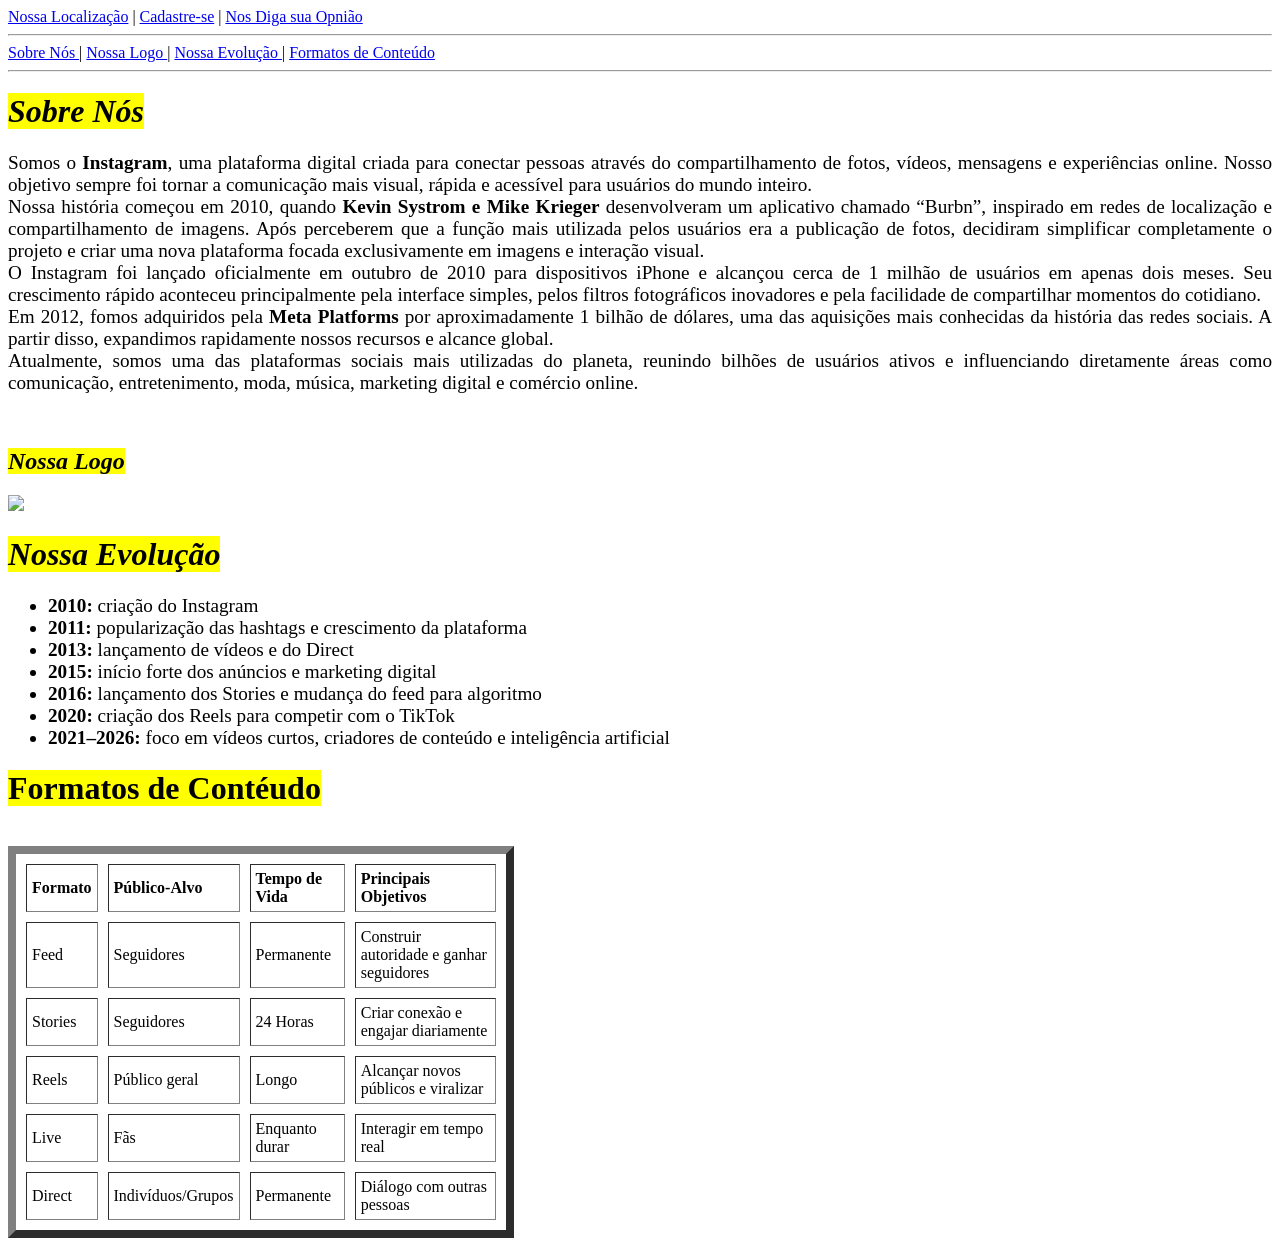
==== index.html @ 67e906e7 "Rename Index.html to index.html" ====
<!DOCTYPE html>
<html>
<head>
	<meta charset="utf-8">
	<meta name="viewport" content="width=device-width, initial-scale=1">
	<title>Instagram</title>

	<link rel="icon" href="instagram.png" type="image/png" sizes="16x16">
</head>
<body>

	<a href="nossa_localizacao.html">Nossa Localização</a>

	|

	<a href="cadastro.html">Cadastre-se</a>

	|

	<a href="opniao.html">Nos Diga sua Opnião</a>

	<hr>

	<a href="#sobre"> Sobre Nós </a>

	|

	<a href="#logo"> Nossa Logo </a>

	|

	<a href="#evolucao"> Nossa Evolução </a>

	|

	<a href="#conteudo"> Formatos de Conteúdo </a>

	<hr>

	<h1 align="left"><mark><i>Sobre Nós</i></mark></h1>

	<p align="justify">
		<big>Somos o <b>Instagram</b>, uma plataforma digital criada para conectar pessoas através do compartilhamento de fotos, vídeos, mensagens e experiências online. Nosso objetivo sempre foi tornar a comunicação mais visual, rápida e acessível para usuários do mundo inteiro.<br>
		Nossa história começou em 2010, quando <b>Kevin Systrom e Mike Krieger</b> desenvolveram um aplicativo chamado “Burbn”, inspirado em redes de localização e compartilhamento de imagens. Após perceberem que a função mais utilizada pelos usuários era a publicação de fotos, decidiram simplificar completamente o projeto e criar uma nova plataforma focada exclusivamente em imagens e interação visual.<br>
		O Instagram foi lançado oficialmente em outubro de 2010 para dispositivos iPhone e alcançou cerca de 1 milhão de usuários em apenas dois meses. Seu crescimento rápido aconteceu principalmente pela interface simples, pelos filtros fotográficos inovadores e pela facilidade de compartilhar momentos do cotidiano.<br>
		Em 2012, fomos adquiridos pela <b>Meta Platforms</b> por aproximadamente 1 bilhão de dólares, uma das aquisições mais conhecidas da história das redes sociais. A partir disso, expandimos rapidamente nossos recursos e alcance global.<br>
		Atualmente, somos uma das plataformas sociais mais utilizadas do planeta, reunindo bilhões de usuários ativos e influenciando diretamente áreas como comunicação, entretenimento, moda, música, marketing digital e comércio online.<br></big>
	</p>

	<br>

	<h2 align="left"><mark><i>Nossa Logo</i></mark></h2>

	<img src="https://img.magnific.com/vetores-gratis/icone-do-instagram_1057-2227.jpg?semt=ais_hybrid&w=740&q=80">

	<br>

	<h1 align="left" id="evolucao"><mark><i>Nossa Evolução</i></mark></h1>

	<ul align="left">

	<big><li><b>2010:</b> criação do Instagram</li>
	<li><b>2011:</b> popularização das hashtags e crescimento da plataforma</li>
	<li><b>2013:</b> lançamento de vídeos e do Direct</li>
	<li><b>2015:</b> início forte dos anúncios e marketing digital</li>
	<li><b>2016:</b> lançamento dos Stories e mudança do feed para algoritmo</li>
	<li><b>2020:</b> criação dos Reels para competir com o TikTok</li>
	<li><b>2021–2026:</b> foco em vídeos curtos, criadores de conteúdo e inteligência artificial</li></big>
		
	</ul>

	<h1 align="left" id="conteudo"><mark>Formatos de Contéudo </mark></h1>

	<br>

		<table align="left" border="8px" width="40%" cellspacing="10px" cellpadding="5px">
		
		<tr align="left">

			<th> Formato </th>
			<th> Público-Alvo </th>
			<th> Tempo de Vida </th>
			<th> Principais Objetivos </th>

		</tr>

		<tr>

			<td> Feed </td>
			<td> Seguidores </td>
			<td> Permanente </td>
			<td> Construir autoridade e ganhar seguidores </td>

		</tr>

		<tr>

			<td> Stories </td>
			<td> Seguidores </td>
			<td> 24 Horas </td>
			<td> Criar conexão e engajar diariamente </td>

		</tr>

		<tr>

			<td> Reels </td>
			<td> Público geral </td>
			<td> Longo </td>
			<td> Alcançar novos públicos e viralizar </td>

		</tr>

		<tr>

			<td> Live </td>
			<td> Fãs </td>
			<td> Enquanto durar </td>
			<td> Interagir em tempo real </td>

		</tr>

		<tr>

			<td> Direct </td>
			<td> Indivíduos/Grupos </td>
			<td> Permanente </td>
			<td> Diálogo com outras pessoas </td>

		</tr>

	</table>



</body>
</html>
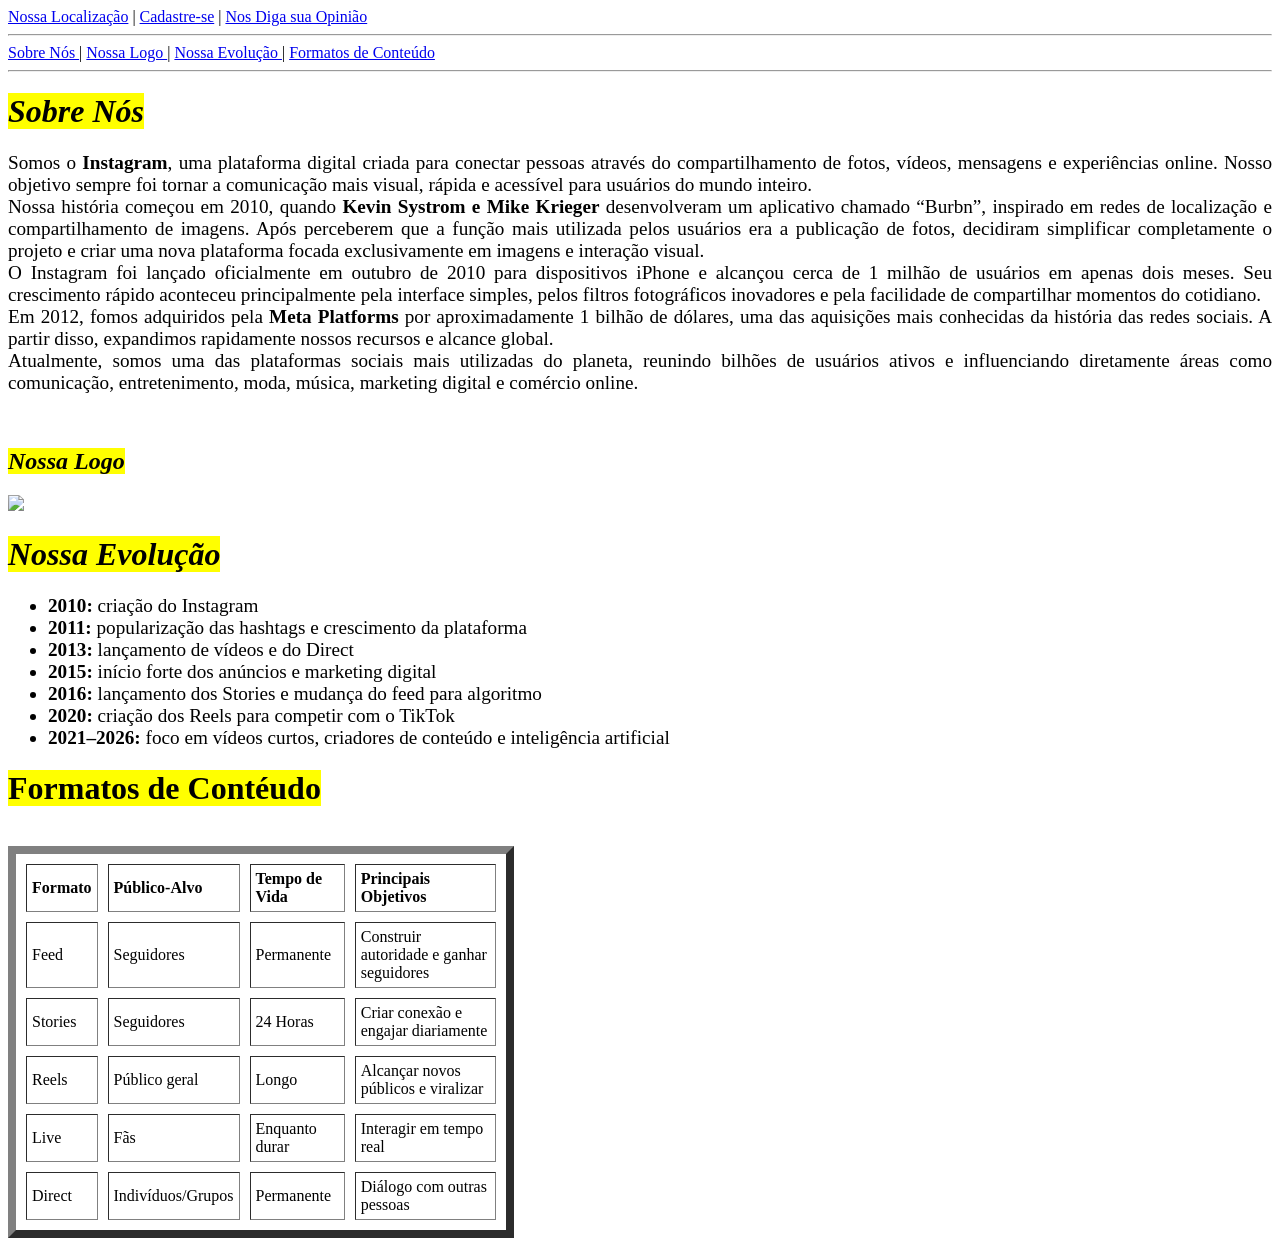
==== commit 4e054f55: "Add files via upload" ====
--- a/index.html
+++ b/index.html
@@ -4,7 +4,6 @@
 	<meta charset="utf-8">
 	<meta name="viewport" content="width=device-width, initial-scale=1">
 	<title>Instagram</title>
-
 	<link rel="icon" href="instagram.png" type="image/png" sizes="16x16">
 </head>
 <body>
@@ -17,7 +16,7 @@
 
 	|
 
-	<a href="opniao.html">Nos Diga sua Opnião</a>
+	<a href="opniao.html">Nos Diga sua Opinião</a>
 
 	<hr>
 
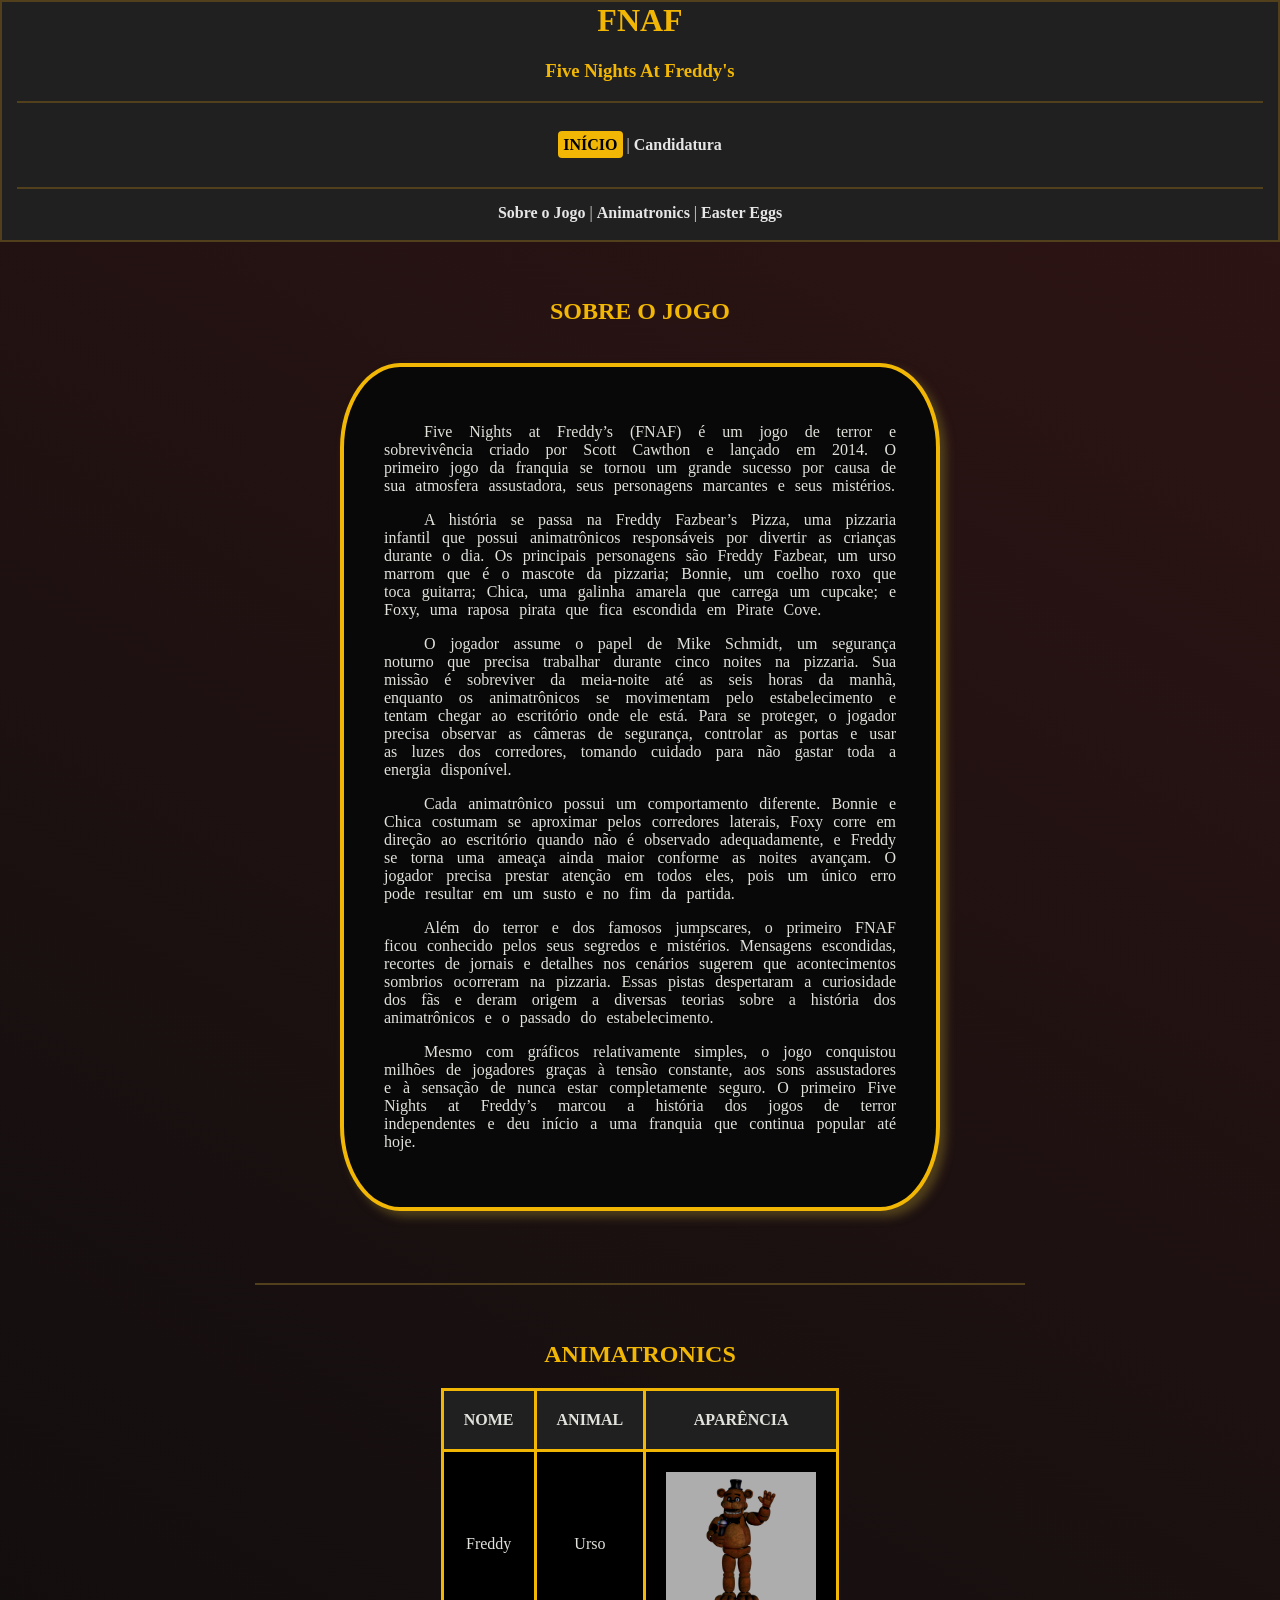
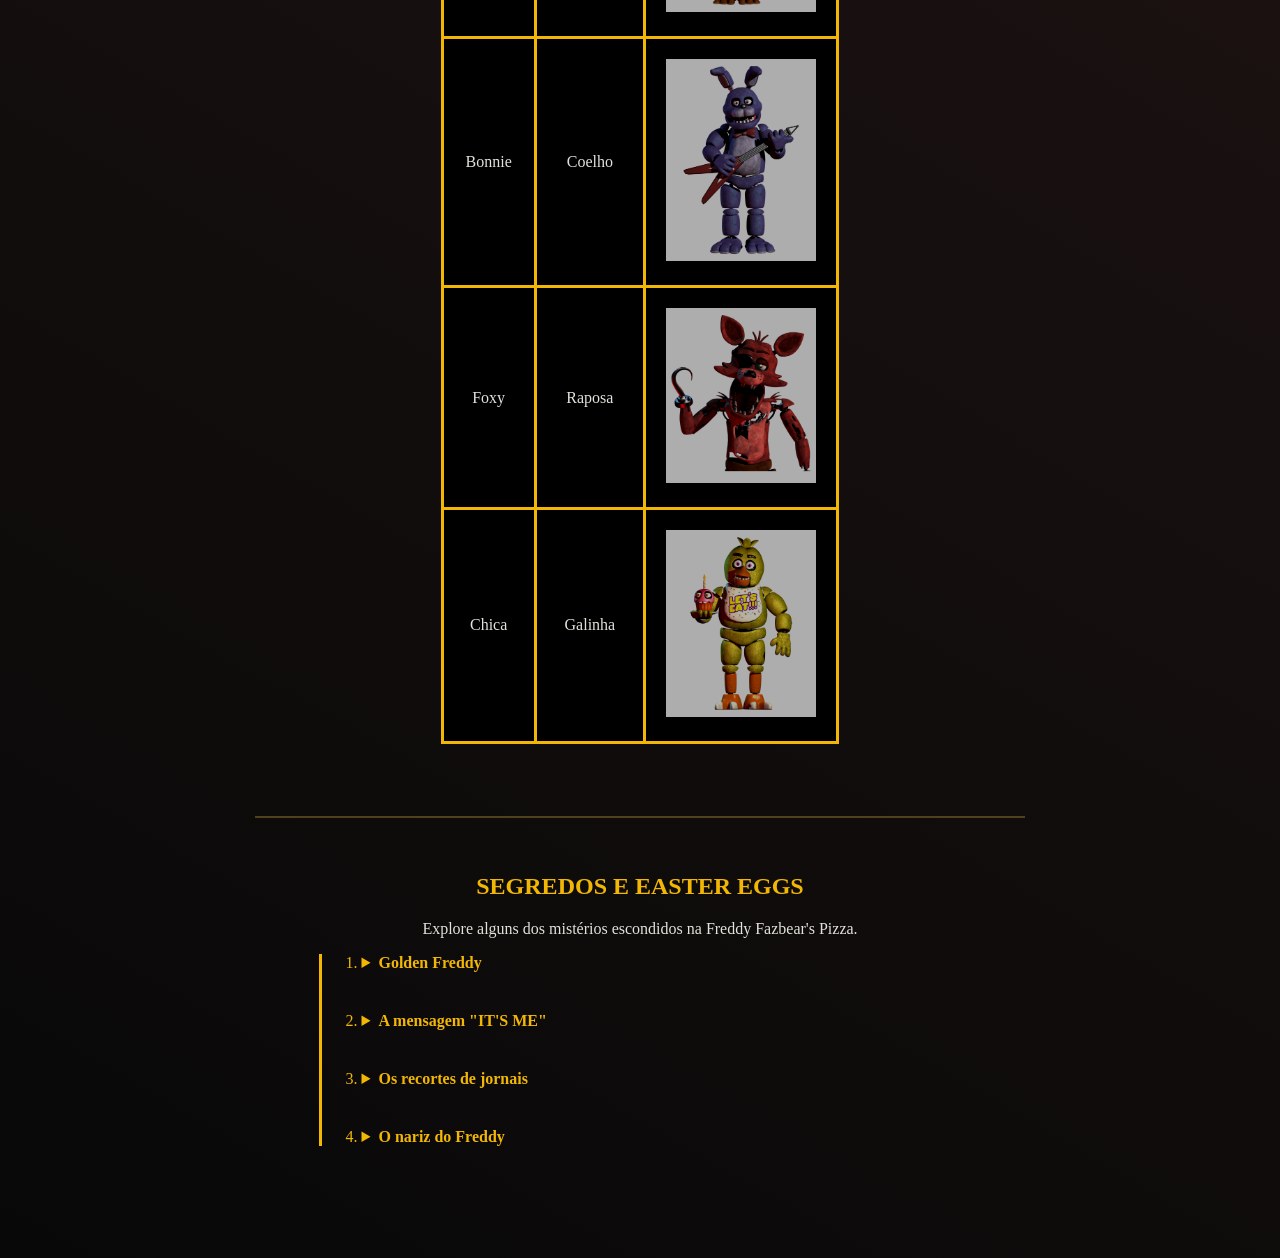
==== commit 763ad11b: "Add files via upload" ====
--- a/index.html
+++ b/index.html
@@ -1,136 +1,153 @@
-<!DOCTYPE html>
-<html>
-<head>
-	<meta charset="utf-8">
-	<meta name="viewport" content="width=device-width, initial-scale=1">
-	<title>Instagram</title>
-	<link rel="icon" href="instagram.png" type="image/png" sizes="16x16">
-</head>
-<body>
-
-	<a href="nossa_localizacao.html">Nossa Localização</a>
-
-	|
-
-	<a href="cadastro.html">Cadastre-se</a>
-
-	|
-
-	<a href="opniao.html">Nos Diga sua Opinião</a>
-
-	<hr>
-
-	<a href="#sobre"> Sobre Nós </a>
-
-	|
-
-	<a href="#logo"> Nossa Logo </a>
-
-	|
-
-	<a href="#evolucao"> Nossa Evolução </a>
-
-	|
-
-	<a href="#conteudo"> Formatos de Conteúdo </a>
-
-	<hr>
-
-	<h1 align="left"><mark><i>Sobre Nós</i></mark></h1>
-
-	<p align="justify">
-		<big>Somos o <b>Instagram</b>, uma plataforma digital criada para conectar pessoas através do compartilhamento de fotos, vídeos, mensagens e experiências online. Nosso objetivo sempre foi tornar a comunicação mais visual, rápida e acessível para usuários do mundo inteiro.<br>
-		Nossa história começou em 2010, quando <b>Kevin Systrom e Mike Krieger</b> desenvolveram um aplicativo chamado “Burbn”, inspirado em redes de localização e compartilhamento de imagens. Após perceberem que a função mais utilizada pelos usuários era a publicação de fotos, decidiram simplificar completamente o projeto e criar uma nova plataforma focada exclusivamente em imagens e interação visual.<br>
-		O Instagram foi lançado oficialmente em outubro de 2010 para dispositivos iPhone e alcançou cerca de 1 milhão de usuários em apenas dois meses. Seu crescimento rápido aconteceu principalmente pela interface simples, pelos filtros fotográficos inovadores e pela facilidade de compartilhar momentos do cotidiano.<br>
-		Em 2012, fomos adquiridos pela <b>Meta Platforms</b> por aproximadamente 1 bilhão de dólares, uma das aquisições mais conhecidas da história das redes sociais. A partir disso, expandimos rapidamente nossos recursos e alcance global.<br>
-		Atualmente, somos uma das plataformas sociais mais utilizadas do planeta, reunindo bilhões de usuários ativos e influenciando diretamente áreas como comunicação, entretenimento, moda, música, marketing digital e comércio online.<br></big>
-	</p>
-
-	<br>
-
-	<h2 align="left"><mark><i>Nossa Logo</i></mark></h2>
-
-	<img src="https://img.magnific.com/vetores-gratis/icone-do-instagram_1057-2227.jpg?semt=ais_hybrid&w=740&q=80">
-
-	<br>
-
-	<h1 align="left" id="evolucao"><mark><i>Nossa Evolução</i></mark></h1>
-
-	<ul align="left">
-
-	<big><li><b>2010:</b> criação do Instagram</li>
-	<li><b>2011:</b> popularização das hashtags e crescimento da plataforma</li>
-	<li><b>2013:</b> lançamento de vídeos e do Direct</li>
-	<li><b>2015:</b> início forte dos anúncios e marketing digital</li>
-	<li><b>2016:</b> lançamento dos Stories e mudança do feed para algoritmo</li>
-	<li><b>2020:</b> criação dos Reels para competir com o TikTok</li>
-	<li><b>2021–2026:</b> foco em vídeos curtos, criadores de conteúdo e inteligência artificial</li></big>
-		
-	</ul>
-
-	<h1 align="left" id="conteudo"><mark>Formatos de Contéudo </mark></h1>
-
-	<br>
-
-		<table align="left" border="8px" width="40%" cellspacing="10px" cellpadding="5px">
-		
-		<tr align="left">
-
-			<th> Formato </th>
-			<th> Público-Alvo </th>
-			<th> Tempo de Vida </th>
-			<th> Principais Objetivos </th>
-
-		</tr>
-
-		<tr>
-
-			<td> Feed </td>
-			<td> Seguidores </td>
-			<td> Permanente </td>
-			<td> Construir autoridade e ganhar seguidores </td>
-
-		</tr>
-
-		<tr>
-
-			<td> Stories </td>
-			<td> Seguidores </td>
-			<td> 24 Horas </td>
-			<td> Criar conexão e engajar diariamente </td>
-
-		</tr>
-
-		<tr>
-
-			<td> Reels </td>
-			<td> Público geral </td>
-			<td> Longo </td>
-			<td> Alcançar novos públicos e viralizar </td>
-
-		</tr>
-
-		<tr>
-
-			<td> Live </td>
-			<td> Fãs </td>
-			<td> Enquanto durar </td>
-			<td> Interagir em tempo real </td>
-
-		</tr>
-
-		<tr>
-
-			<td> Direct </td>
-			<td> Indivíduos/Grupos </td>
-			<td> Permanente </td>
-			<td> Diálogo com outras pessoas </td>
-
-		</tr>
-
-	</table>
-
-
-
-</body>
-</html>
+<!DOCTYPE html>
+<html lang="en">
+<head>
+    <meta charset="UTF-8">
+    <meta name="viewport" content="width=device-width, initial-scale=1.0">
+    <title>FNAF</title>
+    <link rel="icon" href="freddy.png" type="image/png">
+    <link rel="stylesheet" href="style.css">
+</head>
+<body>
+    <div id="menu">
+        <h1>FNAF</h1>
+        <h3>Five Nights At Freddy's</h3>
+
+        <hr><br>
+
+        <mark>INÍCIO</mark>
+        |
+        <a href="cadastro.html">Candidatura</a>
+
+        <br><br><hr>
+
+        <a href="#sobre">Sobre o Jogo</a>
+        |
+        <a href="#anima">Animatronics</a>
+        |
+        <a href="#segredos">Easter Eggs</a>
+
+        <br><br>
+    </div>
+
+    <br><br>
+    <h2 id="sobre">SOBRE O JOGO</h2>
+    <br>
+
+    <div class="conteudo">
+        <p>Five Nights at Freddy’s (FNAF) é um jogo de terror e sobrevivência criado por Scott Cawthon e lançado em 2014. 
+        O primeiro jogo da franquia se tornou um grande sucesso por causa de sua atmosfera assustadora, seus personagens marcantes e 
+        seus mistérios.</p>
+        <p>A história se passa na Freddy Fazbear’s Pizza, uma pizzaria infantil que possui animatrônicos responsáveis por divertir as 
+        crianças durante o dia. Os principais personagens são Freddy Fazbear, um urso marrom que é o mascote da pizzaria; Bonnie, um 
+        coelho roxo que toca guitarra; Chica, uma galinha amarela que carrega um cupcake; e Foxy, uma raposa pirata que fica escondida em Pirate Cove.</p>
+        <p>O jogador assume o papel de Mike Schmidt, um segurança noturno que precisa trabalhar durante cinco noites na pizzaria. Sua missão é sobreviver 
+        da meia-noite até as seis horas da manhã, enquanto os animatrônicos se movimentam pelo estabelecimento e tentam chegar ao escritório onde ele está. 
+        Para se proteger, o jogador precisa observar as câmeras de segurança, controlar as portas e usar as luzes dos corredores, tomando cuidado para não 
+        gastar toda a energia disponível.</p>
+        <p>Cada animatrônico possui um comportamento diferente. Bonnie e Chica costumam se aproximar pelos corredores laterais, Foxy corre em direção ao 
+        escritório quando não é observado adequadamente, e Freddy se torna uma ameaça ainda maior conforme as noites avançam. O jogador precisa prestar 
+        atenção em todos eles, pois um único erro pode resultar em um susto e no fim da partida.</p>
+        <p>Além do terror e dos famosos jumpscares, o primeiro FNAF ficou conhecido pelos seus segredos e mistérios. Mensagens escondidas, recortes de 
+        jornais e detalhes nos cenários sugerem que acontecimentos sombrios ocorreram na pizzaria. Essas pistas despertaram a curiosidade dos fãs e 
+        deram origem a diversas teorias sobre a história dos animatrônicos e o passado do estabelecimento.</p>
+        <p>Mesmo com gráficos relativamente simples, o jogo conquistou milhões de jogadores graças à tensão constante, aos sons assustadores e à sensação de 
+        nunca estar completamente seguro. O primeiro Five Nights at Freddy’s marcou a história dos jogos de terror independentes e deu início a uma franquia 
+        que continua popular até hoje.</p>
+    </div>
+
+    <br><br><br><br><hr class="metade"><br><br>
+
+    <h2 id="anima">ANIMATRONICS</h2>
+
+    <table>
+        <tr>
+            <th>NOME</th>
+            <th>ANIMAL</th>
+            <th>APARÊNCIA</th>
+        </tr>
+        <tr>
+            <td>Freddy</td>
+            <td>Urso</td>
+            <td><img src="freddy.png"></td>
+        </tr>
+        <tr>
+            <td>Bonnie</td>
+            <td>Coelho</td>
+            <td><img src="bonnie.png"></td>
+        </tr>
+        <tr>
+            <td>Foxy</td>
+            <td>Raposa</td>
+            <td><img src="foxy.png"></td>
+        </tr>
+        <tr>
+            <td>Chica</td>
+            <td>Galinha</td>
+            <td><img src="chica.png"></td>
+        </tr>
+    </table>
+
+    <br><br><br><br><hr class="metade"><br><br>
+
+    <h2 id="segredos">SEGREDOS E EASTER EGGS</h2>
+    <p>
+        Explore alguns dos mistérios escondidos
+        na Freddy Fazbear's Pizza.
+    </p>
+
+    <div id="lista">
+        <ol>
+            <li>
+                <details>
+                    <summary>Golden Freddy</summary>
+
+                    <p>
+                        Golden Freddy é um personagem raro
+                        que pode aparecer durante a partida,
+                        surpreendendo o jogador.
+                    </p>
+                </details>
+            </li>
+
+            <li>
+                <details>
+                    <summary>A mensagem "IT'S ME"</summary>
+
+                    <p>
+                        A mensagem aparece em determinadas
+                        situações e contribui para os mistérios
+                        que cercam o primeiro jogo.
+                    </p>
+                </details>
+            </li>
+
+            <li>
+                <details>
+                    <summary>Os recortes de jornais</summary>
+
+                    <p>
+                        As notícias encontradas no jogo
+                        revelam pistas sobre acontecimentos
+                        sombrios ligados à pizzaria.
+                    </p>
+                </details>
+            </li>
+
+            <li>
+                <details>
+                    <summary>O nariz do Freddy</summary>
+
+                    <p>
+                        Em determinadas telas, clicar no nariz
+                        do Freddy pode produzir um som de buzina.
+                    </p>
+                </details>
+            </li>
+        </ol>
+    </div>
+
+    <br><br><br><br>
+</body>
+</html>
+
+</html>
--- a/style.css
+++ b/style.css
@@ -0,0 +1,112 @@
+body{
+    margin: 0 auto;
+    text-align: center;
+    
+    background: linear-gradient(30deg, #080808, #181010, #301414);
+    color: #E0E2DB;
+}
+
+
+#menu{
+    background-color: #202020;
+    color: #E0E2DB;
+    top: 0;
+    width: auto;
+    border: 2px solid #51401B;
+}
+#menu h1{
+    margin-top: 0;
+}
+hr{
+    border: 1px solid #51401B;
+    margin: 15px;
+}
+
+
+h1, h2, h3{
+    color: #F2B705;
+}
+a{
+    color: #E6E6E6;
+    text-decoration: none;
+    font-weight: bold;
+}
+a:hover{
+    color: #F2B705;
+    text-decoration: underline;
+}
+mark{
+    padding: 5px;
+    background-color: #F2B705;
+    border-radius: 4px;
+    font-weight: bold;
+}
+
+
+.conteudo{
+    border: 4px solid #F2B705;
+    width: 40%;
+    margin: auto;
+    border-radius: 10%;
+    padding: 40px;
+    box-shadow: #51401B 6px 6px 10px;
+    background-color: #080808;
+    text-align: justify;
+    text-indent: 40px;
+    word-spacing: 6px;
+}
+.metade {
+    width: 60%;
+    margin: auto;
+}
+
+
+
+table {
+   margin: auto;
+   border: 3px solid #F2B705; 
+   border-collapse: collapse;
+}
+th, td{
+    padding: 20px;
+    border: 3px solid #F2B705;
+}
+th {
+    background-color: #202020;
+}
+td{
+    background-color: black;
+}
+table img{
+    width : 150px;
+    height: auto;
+    transition: 0.5s;
+    opacity: 0.7;
+}
+table img:hover{
+    transform: scale(1.05);
+    opacity: 1;
+}
+
+
+
+#lista{
+    text-align: justify;
+    border-left: 3px solid #F2B705;
+    width: 50%;
+    margin: auto;
+}
+li {
+    color: #F2B705;
+    margin-bottom: 40px;
+}
+summary {
+    font-weight: bold;
+    cursor: pointer;
+}
+#lista p {
+    color: #E0E2DB;
+}
+
+
+
